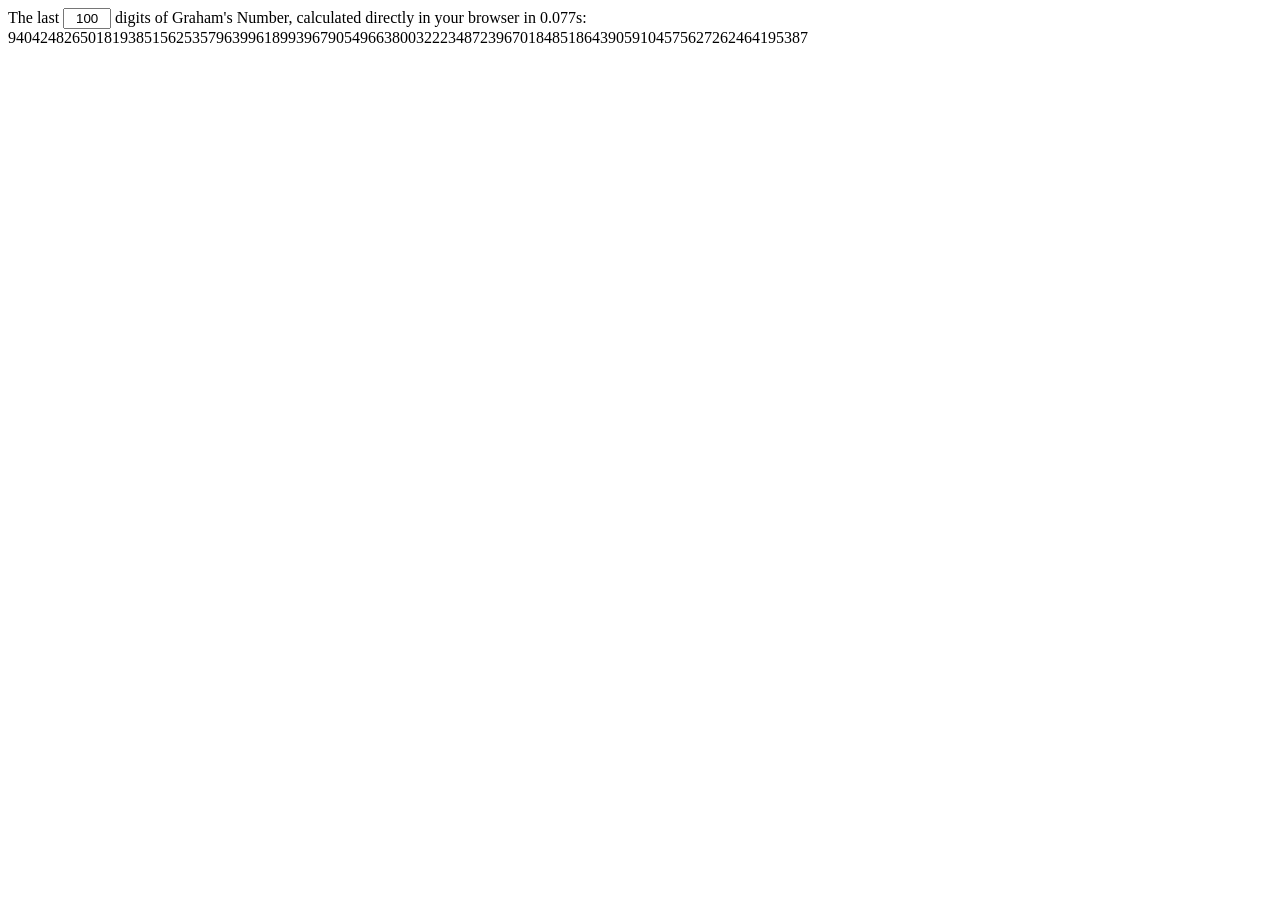
==== grahams-number/index.html @ 0244aea7 "Add graham's number calculator" ====
<!DOCTYPE html>
<div>The last <input id="digit-input" type="number" value="100"> digits of Graham's Number, <span id="calculation_status"></span> directly in your browser<span id="timespan"></span>:</div>
<div id="number-container"></div>
<style>
    #digit-input {
        max-width: 3em;
        text-align: center;
        appearance: textfield;
    }
    input[type="number"]::-webkit-outer-spin-button,
    input[type="number"]::-webkit-inner-spin-button {
        -webkit-appearance: none;
        margin: 0;
    }
    #number-container {
        overflow-wrap: anywhere;
    }
</style>
<script id="graham_worker">
    self.onmessage = (message) => {
        let start_time = Date.now();

        let digits_count = BigInt(message.data);
        let number = graham_number(digits_count);
        let time_elapsed_seconds = (Date.now() - start_time) / 1000;
        self.postMessage({
            number,
            time_elapsed_seconds,
        });
    }

    function pow_mod(exponent, mod, base) {
        let working_exponent = exponent % (mod * 2n / 5n);
        let working_base = base;
        let result = 1n;

        while (working_exponent > 0n) {
            if (working_exponent % 2n == 1n) {
                result = result * working_base % mod;
            }
            working_base = working_base * working_base % mod;
            working_exponent = working_exponent / 2n;
        }

        return result;
    }

    function graham_number(digits_count) {
        let result = 3n;
        for (let i = 1n; i < digits_count + 1n; i++) {
            result = pow_mod(result, 10n ** i, 3n);
        }
        return result;
    }
</script>
<script>
    const GRAHAM_WORKER_BLOB = new Blob([document.querySelector("#graham_worker").textContent], {type: "text/javascript"});
    const GRAHAM_WORKER = new Worker(window.URL.createObjectURL(GRAHAM_WORKER_BLOB));
    GRAHAM_WORKER.onmessage = (message) => {
        update_display("calculated", message.data.time_elapsed_seconds, message.data.number);
    }

    function recalculate(digits_count) {
        GRAHAM_WORKER.postMessage(digits_count);
    }

    function update_display(calculation_status = "calculating", timespan = "", number = "") {
        document.querySelector("#calculation_status").textContent = calculation_status;
        document.querySelector("#timespan").textContent = timespan ? " in " + timespan + "s" : "";
        document.querySelector("#number-container").textContent = number;
    }

    document.querySelector("#digit-input").addEventListener("change", (e) => {
        let digits_count = e.target.value;
        recalculate(digits_count);
        update_display();
    });

    recalculate(100n);
    update_display();
</script>
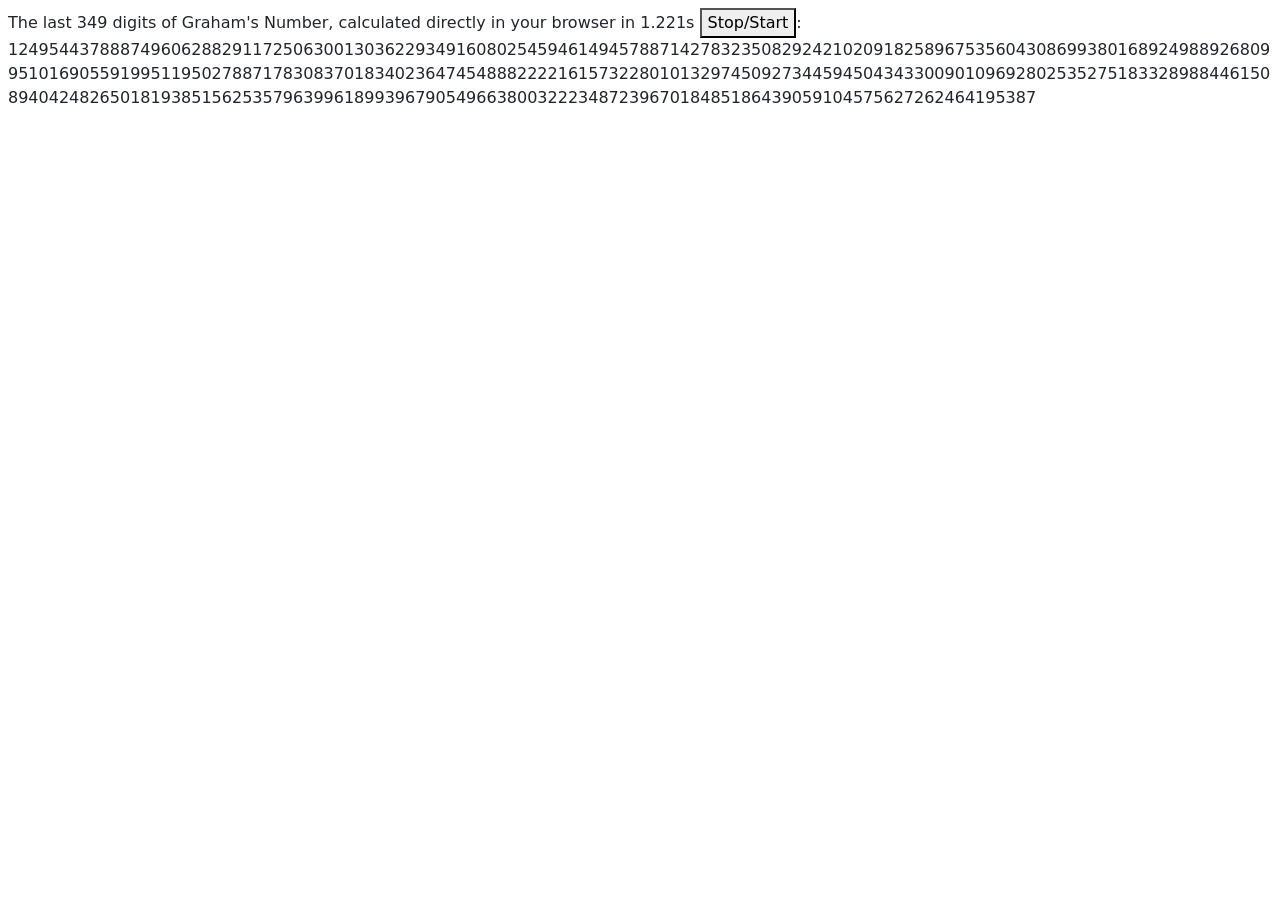
==== commit b50b2a1a: "Clean up and dont set hard limits on calculating number, just have start stop button" ====
--- a/grahams-number/index.html
+++ b/grahams-number/index.html
@@ -1,81 +1,124 @@
 <!DOCTYPE html>
-<div>The last <input id="digit-input" type="number" value="100"> digits of Graham's Number, <span id="calculation_status"></span> directly in your browser<span id="timespan"></span>:</div>
-<div id="number-container"></div>
-<style>
-    #digit-input {
-        max-width: 3em;
-        text-align: center;
-        appearance: textfield;
-    }
-    input[type="number"]::-webkit-outer-spin-button,
-    input[type="number"]::-webkit-inner-spin-button {
-        -webkit-appearance: none;
-        margin: 0;
-    }
-    #number-container {
-        overflow-wrap: anywhere;
-    }
-</style>
-<script id="graham_worker">
-    self.onmessage = (message) => {
+<html lang="en">
+<head>
+    <meta charset="UTF-8">
+    <meta http-equiv="X-UA-Compatible" content="IE=edge">
+    <meta name="viewport" content="width=device-width, initial-scale=1.0">
+    <link rel="shortcut icon" href="../favicon.ico">
+    <title>Graham's Number Calculator</title>
+    <link rel="stylesheet" href="../styles.css">
+    <style>
+        #digit-input {
+            max-width: 3em;
+            text-align: center;
+            appearance: textfield;
+        }
+        input[type="number"]::-webkit-outer-spin-button,
+        input[type="number"]::-webkit-inner-spin-button {
+            -webkit-appearance: none;
+            margin: 0;
+        }
+        #number-container {
+            overflow-wrap: anywhere;
+        }
+    </style>
+</head>
+<body>
+    <div>The last <span id="digits_count"></span> digits of Graham's Number, calculated directly in your browser<span id="timespan"></span> <button type="button" id="stop_button">Stop/Start</button>:</div>
+    <div id="number-container"></div>
+    <script id="graham_worker">
         let start_time = Date.now();
 
-        let digits_count = BigInt(message.data);
-        let number = graham_number(digits_count);
-        let time_elapsed_seconds = (Date.now() - start_time) / 1000;
-        self.postMessage({
-            number,
-            time_elapsed_seconds,
-        });
-    }
-
-    function pow_mod(exponent, mod, base) {
-        let working_exponent = exponent % (mod * 2n / 5n);
-        let working_base = base;
-        let result = 1n;
-
-        while (working_exponent > 0n) {
-            if (working_exponent % 2n == 1n) {
-                result = result * working_base % mod;
+        self.onmessage = (message) => {
+            start_time = Date.now();
+            let digits_count = message.data.digits_count ? BigInt(message.data.digits_count) : null;
+            if (message.data.action === "resume") {
+                start_time = Date.now() - message.data.prev_time_elapsed_seconds * 1000;
+                graham_number(digits_count, message.data.prev_result);
             }
-            working_base = working_base * working_base % mod;
-            working_exponent = working_exponent / 2n;
+            graham_number(digits_count);
         }
 
-        return result;
-    }
+        function pow_mod(exponent, mod, base) {
+            let working_exponent = exponent % (mod * 2n / 5n);
+            let working_base = base;
+            let result = 1n;
 
-    function graham_number(digits_count) {
-        let result = 3n;
-        for (let i = 1n; i < digits_count + 1n; i++) {
-            result = pow_mod(result, 10n ** i, 3n);
+            while (working_exponent > 0n) {
+                if (working_exponent % 2n == 1n) {
+                    result = result * working_base % mod;
+                }
+                working_base = working_base * working_base % mod;
+                working_exponent = working_exponent / 2n;
+            }
+
+            return result;
         }
-        return result;
-    }
-</script>
-<script>
-    const GRAHAM_WORKER_BLOB = new Blob([document.querySelector("#graham_worker").textContent], {type: "text/javascript"});
-    const GRAHAM_WORKER = new Worker(window.URL.createObjectURL(GRAHAM_WORKER_BLOB));
-    GRAHAM_WORKER.onmessage = (message) => {
-        update_display("calculated", message.data.time_elapsed_seconds, message.data.number);
-    }
 
-    function recalculate(digits_count) {
-        GRAHAM_WORKER.postMessage(digits_count);
-    }
+        function graham_number(digits_count, result = 3n) {
+            for (let i = BigInt(result.toString().length); digits_count === null || i < digits_count + 1n; i++) {
+                result = pow_mod(result, 10n ** i, 3n);
+                self.postMessage({
+                    number: result,
+                    time_elapsed_seconds: (Date.now() - start_time) / 1000,
+                });
+            }
+        }
+    </script>
+    <script>
+        const GRAHAM_WORKER_BLOB = new Blob([document.querySelector("#graham_worker").textContent], {type: "text/javascript"});
+        let GRAHAM_WORKER;
+        init_worker();
+        function init_worker() {
+            GRAHAM_WORKER = new Worker(window.URL.createObjectURL(GRAHAM_WORKER_BLOB));
+            GRAHAM_WORKER.onmessage = (message) => {
+                update_display(message.data.time_elapsed_seconds, message.data.number);
+            }
+        }
 
-    function update_display(calculation_status = "calculating", timespan = "", number = "") {
-        document.querySelector("#calculation_status").textContent = calculation_status;
-        document.querySelector("#timespan").textContent = timespan ? " in " + timespan + "s" : "";
-        document.querySelector("#number-container").textContent = number;
-    }
+        let prev_result = null;
+        let prev_time_elapsed_seconds = null;
+        function update_display(timespan, number) {
+            prev_result = number;
+            prev_time_elapsed_seconds = timespan;
+            let number_len = number.toString().length;
+            document.querySelector("#digits_count").textContent = number_len;
+            document.querySelector("#timespan").textContent = timespan ? " in " + timespan.toFixed(3) + "s" : "";
+            document.querySelector("#number-container").textContent = number;
+        }
 
-    document.querySelector("#digit-input").addEventListener("change", (e) => {
-        let digits_count = e.target.value;
-        recalculate(digits_count);
-        update_display();
-    });
+        function start_calculation(digits_count) {
+            if (prev_result && prev_time_elapsed_seconds) {
+                GRAHAM_WORKER.postMessage({
+                    action: "resume",
+                    prev_result,
+                    prev_time_elapsed_seconds,
+                    digits_count,
+                });
+                return;
+            }
+            GRAHAM_WORKER.postMessage({
+                action: "calculate",
+                digits_count,
+            });
+        }
 
-    recalculate(100n);
-    update_display();
-</script>
+        let running = true;
+        function stop_calculation() {
+            if (running) {
+                GRAHAM_WORKER.terminate();
+            } else {
+                init_worker();
+                start_calculation();
+            }
+            running = !running;
+        }
+
+        document.querySelector("#stop_button").addEventListener("click", () => {
+            stop_calculation();
+        });
+
+        start_calculation();
+    </script>
+</body>
+</html>
--- a/styles.css
+++ b/styles.css
@@ -0,0 +1,1685 @@
+:root {
+    color-scheme: light dark;
+    --bs-blue: #0d6efd;
+    --bs-indigo: #6610f2;
+    --bs-purple: #6f42c1;
+    --bs-pink: #d63384;
+    --bs-red: #dc3545;
+    --bs-orange: #fd7e14;
+    --bs-yellow: #ffc107;
+    --bs-green: #198754;
+    --bs-teal: #20c997;
+    --bs-cyan: #0dcaf0;
+    --bs-black: #000;
+    --bs-white: #fff;
+    --bs-gray: #6c757d;
+    --bs-gray-dark: #343a40;
+    --bs-gray-100: #f8f9fa;
+    --bs-gray-200: #e9ecef;
+    --bs-gray-300: #dee2e6;
+    --bs-gray-400: #ced4da;
+    --bs-gray-500: #adb5bd;
+    --bs-gray-600: #6c757d;
+    --bs-gray-700: #495057;
+    --bs-gray-800: #343a40;
+    --bs-gray-900: #212529;
+    --bs-primary: #0d6efd;
+    --bs-secondary: #6c757d;
+    --bs-success: #198754;
+    --bs-info: #0dcaf0;
+    --bs-warning: #ffc107;
+    --bs-danger: #dc3545;
+    --bs-light: #f8f9fa;
+    --bs-dark: #212529;
+    --bs-primary-rgb: 13, 110, 253;
+    --bs-secondary-rgb: 108, 117, 125;
+    --bs-success-rgb: 25, 135, 84;
+    --bs-info-rgb: 13, 202, 240;
+    --bs-warning-rgb: 255, 193, 7;
+    --bs-danger-rgb: 220, 53, 69;
+    --bs-light-rgb: 248, 249, 250;
+    --bs-dark-rgb: 33, 37, 41;
+    --bs-primary-text-emphasis: #052c65;
+    --bs-secondary-text-emphasis: #2b2f32;
+    --bs-success-text-emphasis: #0a3622;
+    --bs-info-text-emphasis: #055160;
+    --bs-warning-text-emphasis: #664d03;
+    --bs-danger-text-emphasis: #58151c;
+    --bs-light-text-emphasis: #495057;
+    --bs-dark-text-emphasis: #495057;
+    --bs-primary-bg-subtle: #cfe2ff;
+    --bs-secondary-bg-subtle: #e2e3e5;
+    --bs-success-bg-subtle: #d1e7dd;
+    --bs-info-bg-subtle: #cff4fc;
+    --bs-warning-bg-subtle: #fff3cd;
+    --bs-danger-bg-subtle: #f8d7da;
+    --bs-light-bg-subtle: #fcfcfd;
+    --bs-dark-bg-subtle: #ced4da;
+    --bs-primary-border-subtle: #9ec5fe;
+    --bs-secondary-border-subtle: #c4c8cb;
+    --bs-success-border-subtle: #a3cfbb;
+    --bs-info-border-subtle: #9eeaf9;
+    --bs-warning-border-subtle: #ffe69c;
+    --bs-danger-border-subtle: #f1aeb5;
+    --bs-light-border-subtle: #e9ecef;
+    --bs-dark-border-subtle: #adb5bd;
+    --bs-white-rgb: 255, 255, 255;
+    --bs-black-rgb: 0, 0, 0;
+    --bs-font-sans-serif: system-ui, -apple-system, "Segoe UI", Roboto, "Helvetica Neue", "Noto Sans", "Liberation Sans", Arial, sans-serif, "Apple Color Emoji", "Segoe UI Emoji", "Segoe UI Symbol", "Noto Color Emoji";
+    --bs-font-monospace: SFMono-Regular, Menlo, Monaco, Consolas, "Liberation Mono", "Courier New", monospace;
+    --bs-gradient: linear-gradient(180deg,   rgba(255,   255,   255,   0.15),   rgba(255,   255,   255,   0));
+    --bs-body-font-family: var(--bs-font-sans-serif);
+    --bs-body-font-size: 1rem;
+    --bs-body-font-weight: 400;
+    --bs-body-line-height: 1.5;
+    --bs-body-color: #212529;
+    --bs-body-color-rgb: 33, 37, 41;
+    --bs-body-bg: #fff;
+    --bs-body-bg-rgb: 255, 255, 255;
+    --bs-emphasis-color: #000;
+    --bs-emphasis-color-rgb: 0, 0, 0;
+    --bs-secondary-bg: #e9ecef;
+    --bs-secondary-bg-rgb: 233, 236, 239;
+    --bs-tertiary-color: rgba(33,   37,   41,   0.5);
+    --bs-tertiary-color-rgb: 33, 37, 41;
+    --bs-tertiary-bg: #f8f9fa;
+    --bs-tertiary-bg-rgb: 248, 249, 250;
+    --bs-heading-color: inherit;
+    --bs-link-color: #0d6efd;
+    --bs-link-color-rgb: 13, 110, 253;
+    --bs-link-decoration: underline;
+    --bs-link-hover-color: #0a58ca;
+    --bs-link-hover-color-rgb: 10, 88, 202;
+    --bs-code-color: #d63384;
+    --bs-highlight-color: #212529;
+    --bs-highlight-bg: #fff3cd;
+    --bs-border-width: 1px;
+    --bs-border-style: solid;
+    --bs-border-color: #dee2e6;
+    --bs-border-color-translucent: rgba(255,   255,   255,   0.15);
+    --bs-border-radius: 0.375rem;
+    --bs-border-radius-sm: 0.25rem;
+    --bs-border-radius-lg: 0.5rem;
+    --bs-border-radius-xl: 1rem;
+    --bs-border-radius-xxl: 2rem;
+    --bs-border-radius-2xl: var(--bs-border-radius-xxl);
+    --bs-border-radius-pill: 50rem;
+    --bs-box-shadow: 0 0.5rem 1rem rgba(0,   0,   0,   0.15);
+    --bs-box-shadow-sm: 0 0.125rem 0.25rem rgba(0,   0,   0,   0.075);
+    --bs-box-shadow-lg: 0 1rem 3rem rgba(0,   0,   0,   0.175);
+    --bs-box-shadow-inset: inset 0 1px 2px rgba(0,   0,   0,   0.075);
+    --bs-focus-ring-width: 0.25rem;
+    --bs-focus-ring-opacity: 0.25;
+    --bs-focus-ring-color: rgba(13,   110,   253,   0.25);
+    --bs-form-valid-color: #198754;
+    --bs-form-valid-border-color: #198754;
+    --bs-form-invalid-color: #dc3545;
+    --bs-form-invalid-border-color: #dc3545;
+}
+@media (prefers-color-scheme: dark) {
+    :root {
+        /* color-scheme: dark; */
+        --bs-blue: #0d6efd;
+        --bs-indigo: #6610f2;
+        --bs-purple: #6f42c1;
+        --bs-pink: #d63384;
+        --bs-red: #dc3545;
+        --bs-orange: #fd7e14;
+        --bs-yellow: #ffc107;
+        --bs-green: #198754;
+        --bs-teal: #20c997;
+        --bs-cyan: #0dcaf0;
+        --bs-black: #000;
+        --bs-white: #fff;
+        --bs-gray: #6c757d;
+        --bs-gray-dark: #343a40;
+        --bs-gray-100: #f8f9fa;
+        --bs-gray-200: #e9ecef;
+        --bs-gray-300: #dee2e6;
+        --bs-gray-400: #ced4da;
+        --bs-gray-500: #adb5bd;
+        --bs-gray-600: #6c757d;
+        --bs-gray-700: #495057;
+        --bs-gray-800: #343a40;
+        --bs-gray-900: #212529;
+        --bs-primary: #0d6efd;
+        --bs-secondary: #6c757d;
+        --bs-success: #198754;
+        --bs-info: #0dcaf0;
+        --bs-warning: #ffc107;
+        --bs-danger: #dc3545;
+        --bs-light: #f8f9fa;
+        --bs-dark: #212529;
+        --bs-primary-rgb: 13, 110, 253;
+        --bs-secondary-rgb: 108, 117, 125;
+        --bs-success-rgb: 25, 135, 84;
+        --bs-info-rgb: 13, 202, 240;
+        --bs-warning-rgb: 255, 193, 7;
+        --bs-danger-rgb: 220, 53, 69;
+        --bs-light-rgb: 248, 249, 250;
+        --bs-dark-rgb: 33, 37, 41;
+        --bs-primary-text-emphasis: #6ea8fe;
+        --bs-secondary-text-emphasis: #a7acb1;
+        --bs-success-text-emphasis: #75b798;
+        --bs-info-text-emphasis: #6edff6;
+        --bs-warning-text-emphasis: #ffda6a;
+        --bs-danger-text-emphasis: #ea868f;
+        --bs-light-text-emphasis: #f8f9fa;
+        --bs-dark-text-emphasis: #dee2e6;
+        --bs-primary-bg-subtle: #031633;
+        --bs-secondary-bg-subtle: #161719;
+        --bs-success-bg-subtle: #051b11;
+        --bs-info-bg-subtle: #032830;
+        --bs-warning-bg-subtle: #332701;
+        --bs-danger-bg-subtle: #2c0b0e;
+        --bs-light-bg-subtle: #343a40;
+        --bs-dark-bg-subtle: #1a1d20;
+        --bs-primary-border-subtle: #084298;
+        --bs-secondary-border-subtle: #41464b;
+        --bs-success-border-subtle: #0f5132;
+        --bs-info-border-subtle: #087990;
+        --bs-warning-border-subtle: #997404;
+        --bs-danger-border-subtle: #842029;
+        --bs-light-border-subtle: #495057;
+        --bs-dark-border-subtle: #343a40;
+        --bs-white-rgb: 255, 255, 255;
+        --bs-black-rgb: 0, 0, 0;
+        --bs-font-sans-serif: system-ui, -apple-system, "Segoe UI", Roboto, "Helvetica Neue", "Noto Sans", "Liberation Sans", Arial, sans-serif, "Apple Color Emoji", "Segoe UI Emoji", "Segoe UI Symbol", "Noto Color Emoji";
+        --bs-font-monospace: SFMono-Regular, Menlo, Monaco, Consolas, "Liberation Mono", "Courier New", monospace;
+        --bs-gradient: linear-gradient(180deg,   rgba(255,   255,   255,   0.15),   rgba(255,   255,   255,   0));
+        --bs-body-font-family: var(--bs-font-sans-serif);
+        --bs-body-font-size: 1rem;
+        --bs-body-font-weight: 400;
+        --bs-body-line-height: 1.5;
+        --bs-body-color: #dee2e6;
+        --bs-body-color-rgb: 222, 226, 230;
+        --bs-body-bg: #212529;
+        --bs-body-bg-rgb: 33, 37, 41;
+        --bs-emphasis-color: #fff;
+        --bs-emphasis-color-rgb: 255, 255, 255;
+        --bs-secondary-bg: #343a40;
+        --bs-secondary-bg-rgb: 52, 58, 64;
+        --bs-tertiary-color: rgba(222,   226,   230,   0.5);
+        --bs-tertiary-color-rgb: 222, 226, 230;
+        --bs-tertiary-bg: #2b3035;
+        --bs-tertiary-bg-rgb: 43, 48, 53;
+        --bs-heading-color: inherit;
+        --bs-link-color: #6ea8fe;
+        --bs-link-color-rgb: 110, 168, 254;
+        --bs-link-decoration: underline;
+        --bs-link-hover-color: #8bb9fe;
+        --bs-link-hover-color-rgb: 139, 185, 254;
+        --bs-code-color: #e685b5;
+        --bs-highlight-color: #dee2e6;
+        --bs-highlight-bg: #664d03;
+        --bs-border-width: 1px;
+        --bs-border-style: solid;
+        --bs-border-color: #495057;
+        --bs-border-color-translucent: rgba(255,   255,   255,   0.15);
+        --bs-border-radius: 0.375rem;
+        --bs-border-radius-sm: 0.25rem;
+        --bs-border-radius-lg: 0.5rem;
+        --bs-border-radius-xl: 1rem;
+        --bs-border-radius-xxl: 2rem;
+        --bs-border-radius-2xl: var(--bs-border-radius-xxl);
+        --bs-border-radius-pill: 50rem;
+        --bs-box-shadow: 0 0.5rem 1rem rgba(0,   0,   0,   0.15);
+        --bs-box-shadow-sm: 0 0.125rem 0.25rem rgba(0,   0,   0,   0.075);
+        --bs-box-shadow-lg: 0 1rem 3rem rgba(0,   0,   0,   0.175);
+        --bs-box-shadow-inset: inset 0 1px 2px rgba(0,   0,   0,   0.075);
+        --bs-focus-ring-width: 0.25rem;
+        --bs-focus-ring-opacity: 0.25;
+        --bs-focus-ring-color: rgba(13,   110,   253,   0.25);
+        --bs-form-valid-color: #75b798;
+        --bs-form-valid-border-color: #75b798;
+        --bs-form-invalid-color: #ea868f;
+        --bs-form-invalid-border-color: #ea868f;
+    }
+}
+*, ::after, ::before {
+    box-sizing: border-box;
+}
+@media (prefers-reduced-motion:no-preference) {
+    :root {
+        scroll-behavior: smooth;
+    }
+}
+body {
+    font-family: var(--bs-body-font-family);
+    font-size: var(--bs-body-font-size);
+    font-weight: var(--bs-body-font-weight);
+    line-height: var(--bs-body-line-height);
+    color: var(--bs-body-color);
+    text-align: var(--bs-body-text-align);
+    background-color: var(--bs-body-bg);
+    -webkit-text-size-adjust: 100%;
+    -webkit-tap-highlight-color: transparent;
+}
+hr {
+    margin: 1rem 0;
+    color: inherit;
+    border: 0;
+    border-top: var(--bs-border-width) solid;
+    opacity: .25;
+}
+.h1, .h2, .h3, .h4, .h5, .h6, h1, h2, h3, h4, h5, h6 {
+    margin-top: 0;
+    margin-bottom: .5rem;
+    font-weight: 500;
+    line-height: 1.2;
+    color: var(--bs-heading-color);
+}
+.h1, h1 {
+    font-size: calc(1.375rem + 1.5vw);
+}
+@media (min-width:1200px) {
+    .h1, h1 {
+        font-size: 2.5rem;
+    }
+}
+.h2, h2 {
+    font-size: calc(1.325rem + .9vw);
+}
+@media (min-width:1200px) {
+    .h2, h2 {
+        font-size: 2rem;
+    }
+}
+.h3, h3 {
+    font-size: calc(1.3rem + .6vw);
+}
+@media (min-width:1200px) {
+    .h3, h3 {
+        font-size: 1.75rem;
+    }
+}
+.h4, h4 {
+    font-size: calc(1.275rem + .3vw);
+}
+@media (min-width:1200px) {
+    .h4, h4 {
+        font-size: 1.5rem;
+    }
+}
+.h5, h5 {
+    font-size: 1.25rem;
+}
+.h6, h6 {
+    font-size: 1rem;
+}
+p {
+    margin-top: 0;
+    margin-bottom: 1rem;
+}
+ul {
+    padding-left: 2rem;
+}
+ul {
+    margin-top: 0;
+    margin-bottom: 1rem;
+}
+ul ul {
+    margin-bottom: 0;
+}
+strong {
+    font-weight: bolder;
+}
+.small, small {
+    font-size: .875em;
+}
+a {
+    color: rgba(var(--bs-link-color-rgb), var(--bs-link-opacity, 1));
+    text-decoration: underline;
+    /* filter: invert(56%) sepia(78%) saturate(874%) hue-rotate(190deg) brightness(101%) contrast(99%); */
+}
+a:hover {
+    --bs-link-color-rgb: var(--bs-link-hover-color-rgb);
+    /* filter: invert(71%) sepia(10%) saturate(2341%) hue-rotate(186deg) brightness(98%) contrast(105%); */
+}
+a:not([href]):not([class]), a:not([href]):not([class]):hover {
+    color: inherit;
+    text-decoration: none;
+}
+code {
+    font-family: var(--bs-font-monospace);
+    font-size: 1em;
+}
+code {
+    font-size: .875em;
+    color: var(--bs-code-color);
+    word-wrap: break-word;
+}
+a>code {
+    color: inherit;
+}
+th {
+    text-align: inherit;
+    text-align: -webkit-match-parent;
+}
+th {
+    border-color: inherit;
+    border-style: solid;
+    border-width: 0;
+}
+label {
+    display: inline-block;
+}
+button {
+    border-radius: 0;
+}
+button:focus:not(:focus-visible) {
+    outline: 0;
+}
+button, input, select {
+    margin: 0;
+    font-family: inherit;
+    font-size: inherit;
+    line-height: inherit;
+}
+button {
+    text-transform: none;
+}
+[role=button] {
+    cursor: pointer;
+}
+[list]:not([type=date]):not([type=datetime-local]):not([type=month]):not([type=week]):not([type=time])::-webkit-calendar-picker-indicator {
+    display: none!important;
+}
+[type=button]:not(:disabled), [type=reset]:not(:disabled), [type=submit]:not(:disabled), button:not(:disabled) {
+    cursor: pointer;
+}
+::-moz-focus-inner {
+    padding: 0;
+    border-style: none;
+}
+::-webkit-datetime-edit-day-field, ::-webkit-datetime-edit-fields-wrapper, ::-webkit-datetime-edit-hour-field, ::-webkit-datetime-edit-minute, ::-webkit-datetime-edit-month-field, ::-webkit-datetime-edit-text, ::-webkit-datetime-edit-year-field {
+    padding: 0;
+}
+::-webkit-inner-spin-button {
+    height: auto;
+}
+[type=search] {
+    outline-offset: -2px;
+}
+::-webkit-search-decoration {
+    -webkit-appearance: none;
+}
+::-webkit-color-swatch-wrapper {
+    padding: 0;
+}
+::file-selector-button {
+    font: inherit;
+}
+[hidden] {
+    display: none!important;
+}
+.display-1 {
+    font-size: calc(1.625rem + 4.5vw);
+    font-weight: 300;
+    line-height: 1.2;
+}
+@media (min-width:1200px) {
+    .display-1 {
+        font-size: 5rem;
+    }
+}
+.display-2 {
+    font-size: calc(1.575rem + 3.9vw);
+    font-weight: 300;
+    line-height: 1.2;
+}
+@media (min-width:1200px) {
+    .display-2 {
+        font-size: 4.5rem;
+    }
+}
+.display-3 {
+    font-size: calc(1.525rem + 3.3vw);
+    font-weight: 300;
+    line-height: 1.2;
+}
+@media (min-width:1200px) {
+    .display-3 {
+        font-size: 4rem;
+    }
+}
+.display-4 {
+    font-size: calc(1.475rem + 2.7vw);
+    font-weight: 300;
+    line-height: 1.2;
+}
+@media (min-width:1200px) {
+    .display-4 {
+        font-size: 3.5rem;
+    }
+}
+.display-5 {
+    font-size: calc(1.425rem + 2.1vw);
+    font-weight: 300;
+    line-height: 1.2;
+}
+@media (min-width:1200px) {
+    .display-5 {
+        font-size: 3rem;
+    }
+    }
+.display-6 {
+    font-size: calc(1.375rem + 1.5vw);
+    font-weight: 300;
+    line-height: 1.2;
+}
+@media (min-width:1200px) {
+    .display-6 {
+        font-size: 2.5rem;
+    }
+}
+.list-inline {
+    padding-left: 0;
+    list-style: none;
+}
+.container, .container-lg {
+    --bs-gutter-x: 1.5rem;
+    --bs-gutter-y: 0;
+    width: 100%;
+    padding-right: calc(var(--bs-gutter-x)*.5);
+    padding-left: calc(var(--bs-gutter-x)*.5);
+    margin-right: auto;
+    margin-left: auto;
+    margin-top: 3%;
+    margin-bottom: 1.5%}
+@media (min-width:576px) {
+    .container {
+        max-width: 540px;
+    }
+}
+@media (min-width:768px) {
+    .container {
+        max-width: 720px;
+    }
+}
+@media (min-width:992px) {
+    .container, .container-lg {
+        max-width: 960px;
+    }
+}
+@media (min-width:1200px) {
+    .container, .container-lg {
+        max-width: 1140px;
+    }
+}
+@media (min-width:1400px) {
+    .container, .container-lg {
+        max-width: 1320px;
+    }
+}
+:root {
+    --bs-breakpoint-xs: 0;
+    --bs-breakpoint-sm: 576px;
+    --bs-breakpoint-md: 768px;
+    --bs-breakpoint-lg: 992px;
+    --bs-breakpoint-xl: 1200px;
+    --bs-breakpoint-xxl: 1400px;
+}
+.row {
+    --bs-gutter-x: 1.5rem;
+    --bs-gutter-y: 0;
+    display: flex;
+    flex-wrap: wrap;
+    margin-top: calc(-1*var(--bs-gutter-y));
+    margin-right: calc(-.5*var(--bs-gutter-x));
+    margin-left: calc(-.5*var(--bs-gutter-x));
+}
+.row>* {
+    flex-shrink: 0;
+    width: 100%;
+    max-width: 100%;
+    padding-right: calc(var(--bs-gutter-x)*.5);
+    padding-left: calc(var(--bs-gutter-x)*.5);
+    margin-top: var(--bs-gutter-y);
+}
+.col {
+    flex: 1 0 0%}
+.col-auto {
+    flex: 0 0 auto;
+    width: auto;
+}
+.col-1 {
+    flex: 0 0 auto;
+    width: 8.33333333%}
+.col-2 {
+    flex: 0 0 auto;
+    width: 16.66666667%}
+.col-3 {
+    flex: 0 0 auto;
+    width: 25%}
+.col-4 {
+    flex: 0 0 auto;
+    width: 33.33333333%}
+.col-5 {
+    flex: 0 0 auto;
+    width: 41.66666667%}
+.col-6 {
+    flex: 0 0 auto;
+    width: 50%}
+.col-7 {
+    flex: 0 0 auto;
+    width: 58.33333333%}
+.col-8 {
+    flex: 0 0 auto;
+    width: 66.66666667%}
+.col-9 {
+    flex: 0 0 auto;
+    width: 75%}
+.col-10 {
+    flex: 0 0 auto;
+    width: 83.33333333%}
+.col-11 {
+    flex: 0 0 auto;
+    width: 91.66666667%}
+.col-12 {
+    flex: 0 0 auto;
+    width: 100%}
+@media (min-width:992px) {
+    .col-lg {
+    flex: 1 0 0%}
+.col-lg-auto {
+    flex: 0 0 auto;
+    width: auto;
+}
+.col-lg-1 {
+    flex: 0 0 auto;
+    width: 8.33333333%}
+.col-lg-2 {
+    flex: 0 0 auto;
+    width: 16.66666667%}
+.col-lg-3 {
+    flex: 0 0 auto;
+    width: 25%}
+.col-lg-4 {
+    flex: 0 0 auto;
+    width: 33.33333333%}
+.col-lg-5 {
+    flex: 0 0 auto;
+    width: 41.66666667%}
+.col-lg-6 {
+    flex: 0 0 auto;
+    width: 50%}
+.col-lg-7 {
+    flex: 0 0 auto;
+    width: 58.33333333%}
+.col-lg-8 {
+    flex: 0 0 auto;
+    width: 66.66666667%}
+.col-lg-9 {
+    flex: 0 0 auto;
+    width: 75%}
+.col-lg-10 {
+    flex: 0 0 auto;
+    width: 83.33333333%}
+.col-lg-11 {
+    flex: 0 0 auto;
+    width: 91.66666667%}
+.col-lg-12 {
+    flex: 0 0 auto;
+    width: 100%}
+}.form-label {
+    margin-bottom: .5rem;
+}
+.col-form-label {
+    padding-top: calc(.375rem + var(--bs-border-width));
+    padding-bottom: calc(.375rem + var(--bs-border-width));
+    margin-bottom: 0;
+    font-size: inherit;
+    line-height: 1.5;
+}
+.col-form-label-lg {
+    padding-top: calc(.5rem + var(--bs-border-width));
+    padding-bottom: calc(.5rem + var(--bs-border-width));
+    font-size: 1.25rem;
+}
+.form-text {
+    margin-top: .25rem;
+    font-size: .875em;
+    color: var(--bs-secondary-color);
+}
+.form-check {
+    display: block;
+    min-height: 1.5rem;
+    padding-left: 1.5em;
+    margin-bottom: .125rem;
+}
+.form-check .form-check-input {
+    float: left;
+    margin-left: -1.5em;
+}
+.form-check-input {
+    flex-shrink: 0;
+    width: 1em;
+    height: 1em;
+    margin-top: .25em;
+    vertical-align: top;
+    -webkit-appearance: none;
+    -moz-appearance: none;
+    appearance: none;
+    background-color: var(--bs-form-check-bg);
+    background-image: var(--bs-form-check-bg-image);
+    background-repeat: no-repeat;
+    background-position: center;
+    background-size: contain;
+    border: var(--bs-border-width) solid var(--bs-border-color);
+    -webkit-print-color-adjust: exact;
+    print-color-adjust: exact;
+}
+.form-check-input[type=checkbox] {
+    border-radius: .25em;
+}
+.form-check-input[type=radio] {
+    border-radius: 50%}
+.form-check-input:active {
+    filter: brightness(90%);
+}
+.form-check-input:focus {
+    border-color: #86b7fe;
+    outline: 0;
+    box-shadow: 0 0 0 .25rem rgba(13, 110, 253, .25);
+}
+.form-check-input:checked {
+    background-color: #0d6efd;
+    border-color: #0d6efd;
+}
+.form-check-input:checked[type=checkbox] {
+    --bs-form-check-bg-image: url("data:image/svg+xml,  %3csvg xmlns=%27http://www.w3.org/2000/svg%27 viewBox=%270 0 20 20%27%3e%3cpath fill=%27none%27 stroke=%27%23fff%27 stroke-linecap=%27round%27 stroke-linejoin=%27round%27 stroke-width=%273%27 d=%27m6 10 3 3 6-6%27/%3e%3c/svg%3e");
+}
+.form-check-input:checked[type=radio] {
+    --bs-form-check-bg-image: url("data:image/svg+xml,  %3csvg xmlns=%27http://www.w3.org/2000/svg%27 viewBox=%27-4 -4 8 8%27%3e%3ccircle r=%272%27 fill=%27%23fff%27/%3e%3c/svg%3e");
+}
+.form-check-input[type=checkbox]:indeterminate {
+    background-color: #0d6efd;
+    border-color: #0d6efd;
+    --bs-form-check-bg-image: url("data:image/svg+xml,  %3csvg xmlns=%27http://www.w3.org/2000/svg%27 viewBox=%270 0 20 20%27%3e%3cpath fill=%27none%27 stroke=%27%23fff%27 stroke-linecap=%27round%27 stroke-linejoin=%27round%27 stroke-width=%273%27 d=%27M6 10h8%27/%3e%3c/svg%3e");
+}
+.form-check-input:disabled {
+    pointer-events: none;
+    filter: none;
+    opacity: .5;
+}
+.form-check-input:disabled~.form-check-label, .form-check-input[disabled]~.form-check-label {
+    cursor: default;
+    opacity: .5;
+}
+.form-check-inline {
+    display: inline-block;
+    margin-right: 1rem;
+}
+.btn-check {
+    position: absolute;
+    clip: rect(0, 0, 0, 0);
+    pointer-events: none;
+}
+.btn-check:disabled+.btn, .btn-check[disabled]+.btn {
+    pointer-events: none;
+    filter: none;
+    opacity: .65;
+}
+.input-group {
+    position: relative;
+    display: flex;
+    flex-wrap: wrap;
+    align-items: stretch;
+    width: 100%}
+.input-group .btn {
+    position: relative;
+    z-index: 2;
+}
+.input-group .btn:focus {
+    z-index: 5;
+}
+.input-group-text {
+    display: flex;
+    align-items: center;
+    padding: .375rem .75rem;
+    font-size: 1rem;
+    font-weight: 400;
+    line-height: 1.5;
+    color: var(--bs-body-color);
+    text-align: center;
+    white-space: nowrap;
+    background-color: var(--bs-tertiary-bg);
+    border: var(--bs-border-width) solid var(--bs-border-color);
+    border-radius: var(--bs-border-radius);
+}
+.input-group-lg>.btn, .input-group-lg>.input-group-text {
+    padding: .5rem 1rem;
+    font-size: 1.25rem;
+    border-radius: var(--bs-border-radius-lg);
+}
+.input-group:not(.has-validation)>.dropdown-toggle:nth-last-child(n+3), .input-group:not(.has-validation)>.form-floating:not(:last-child)>.form-control, .input-group:not(.has-validation)>.form-floating:not(:last-child)>.form-select, .input-group:not(.has-validation)>:not(:last-child):not(.dropdown-toggle):not(.dropdown-menu):not(.form-floating) {
+    border-top-right-radius: 0;
+    border-bottom-right-radius: 0;
+}
+.input-group>:not(:first-child):not(.dropdown-menu):not(.valid-tooltip):not(.valid-feedback):not(.invalid-tooltip):not(.invalid-feedback) {
+    margin-left: calc(var(--bs-border-width) * -1);
+    border-top-left-radius: 0;
+    border-bottom-left-radius: 0;
+}
+.btn {
+    --bs-btn-padding-x: 0.75rem;
+    --bs-btn-padding-y: 0.375rem;
+    --bs-btn-font-size: 1rem;
+    --bs-btn-font-weight: 400;
+    --bs-btn-line-height: 1.5;
+    --bs-btn-color: var(--bs-body-color);
+    --bs-btn-bg: transparent;
+    --bs-btn-border-width: var(--bs-border-width);
+    --bs-btn-border-color: transparent;
+    --bs-btn-border-radius: var(--bs-border-radius);
+    --bs-btn-hover-border-color: transparent;
+    --bs-btn-box-shadow: inset 0 1px 0 rgba(255,   255,   255,   0.15), 0 1px 1px rgba(0,   0,   0,   0.075);
+    --bs-btn-disabled-opacity: 0.65;
+    --bs-btn-focus-box-shadow: 0 0 0 0.25rem rgba(var(--bs-btn-focus-shadow-rgb),   .5);
+    display: inline-block;
+    padding: var(--bs-btn-padding-y) var(--bs-btn-padding-x);
+    font-family: var(--bs-btn-font-family);
+    font-size: var(--bs-btn-font-size);
+    font-weight: var(--bs-btn-font-weight);
+    line-height: var(--bs-btn-line-height);
+    color: var(--bs-btn-color);
+    text-align: center;
+    text-decoration: none;
+    vertical-align: middle;
+    cursor: pointer;
+    -webkit-user-select: none;
+    -moz-user-select: none;
+    user-select: none;
+    border: var(--bs-btn-border-width) solid var(--bs-btn-border-color);
+    border-radius: var(--bs-btn-border-radius);
+    background-color: var(--bs-btn-bg);
+    transition: color .15s ease-in-out, background-color .15s ease-in-out, border-color .15s ease-in-out, box-shadow .15s ease-in-out;
+}
+@media (prefers-reduced-motion:reduce) {
+    .btn {
+    transition: none;
+}
+}.btn:hover {
+    color: var(--bs-btn-hover-color);
+    background-color: var(--bs-btn-hover-bg);
+    border-color: var(--bs-btn-hover-border-color);
+}
+.btn-check+.btn:hover {
+    color: var(--bs-btn-color);
+    background-color: var(--bs-btn-bg);
+    border-color: var(--bs-btn-border-color);
+}
+.btn:focus-visible {
+    color: var(--bs-btn-hover-color);
+    background-color: var(--bs-btn-hover-bg);
+    border-color: var(--bs-btn-hover-border-color);
+    outline: 0;
+    box-shadow: var(--bs-btn-focus-box-shadow);
+}
+.btn-check:focus-visible+.btn {
+    border-color: var(--bs-btn-hover-border-color);
+    outline: 0;
+    box-shadow: var(--bs-btn-focus-box-shadow);
+}
+.btn-check:checked+.btn, .btn.show, .btn:first-child:active, :not(.btn-check)+.btn:active {
+    color: var(--bs-btn-active-color);
+    background-color: var(--bs-btn-active-bg);
+    border-color: var(--bs-btn-active-border-color);
+}
+.btn-check:checked+.btn:focus-visible, .btn.show:focus-visible, .btn:first-child:active:focus-visible, :not(.btn-check)+.btn:active:focus-visible {
+    box-shadow: var(--bs-btn-focus-box-shadow);
+}
+.btn:disabled {
+    color: var(--bs-btn-disabled-color);
+    pointer-events: none;
+    background-color: var(--bs-btn-disabled-bg);
+    border-color: var(--bs-btn-disabled-border-color);
+    opacity: var(--bs-btn-disabled-opacity);
+}
+.btn-primary {
+    --bs-btn-color: #fff;
+    --bs-btn-bg: #0d6efd;
+    --bs-btn-border-color: #0d6efd;
+    --bs-btn-hover-color: #fff;
+    --bs-btn-hover-bg: #0b5ed7;
+    --bs-btn-hover-border-color: #0a58ca;
+    --bs-btn-focus-shadow-rgb: 49, 132, 253;
+    --bs-btn-active-color: #fff;
+    --bs-btn-active-bg: #0a58ca;
+    --bs-btn-active-border-color: #0a53be;
+    --bs-btn-active-shadow: inset 0 3px 5px rgba(0,   0,   0,   0.125);
+    --bs-btn-disabled-color: #fff;
+    --bs-btn-disabled-bg: #0d6efd;
+    --bs-btn-disabled-border-color: #0d6efd;
+}
+.btn-light {
+    --bs-btn-color: #000;
+    --bs-btn-bg: #f8f9fa;
+    --bs-btn-border-color: #f8f9fa;
+    --bs-btn-hover-color: #000;
+    --bs-btn-hover-bg: #d3d4d5;
+    --bs-btn-hover-border-color: #c6c7c8;
+    --bs-btn-focus-shadow-rgb: 211, 212, 213;
+    --bs-btn-active-color: #000;
+    --bs-btn-active-bg: #c6c7c8;
+    --bs-btn-active-border-color: #babbbc;
+    --bs-btn-active-shadow: inset 0 3px 5px rgba(0,   0,   0,   0.125);
+    --bs-btn-disabled-color: #000;
+    --bs-btn-disabled-bg: #f8f9fa;
+    --bs-btn-disabled-border-color: #f8f9fa;
+}
+.btn-dark {
+    --bs-btn-color: #fff;
+    --bs-btn-bg: #212529;
+    --bs-btn-border-color: #212529;
+    --bs-btn-hover-color: #fff;
+    --bs-btn-hover-bg: #424649;
+    --bs-btn-hover-border-color: #373b3e;
+    --bs-btn-focus-shadow-rgb: 66, 70, 73;
+    --bs-btn-active-color: #fff;
+    --bs-btn-active-bg: #4d5154;
+    --bs-btn-active-border-color: #373b3e;
+    --bs-btn-active-shadow: inset 0 3px 5px rgba(0,   0,   0,   0.125);
+    --bs-btn-disabled-color: #fff;
+    --bs-btn-disabled-bg: #212529;
+    --bs-btn-disabled-border-color: #212529;
+}
+.btn-link {
+    --bs-btn-font-weight: 400;
+    --bs-btn-color: var(--bs-link-color);
+    --bs-btn-bg: transparent;
+    --bs-btn-border-color: transparent;
+    --bs-btn-hover-color: var(--bs-link-hover-color);
+    --bs-btn-hover-border-color: transparent;
+    --bs-btn-active-color: var(--bs-link-hover-color);
+    --bs-btn-active-border-color: transparent;
+    --bs-btn-disabled-color: #6c757d;
+    --bs-btn-disabled-border-color: transparent;
+    --bs-btn-box-shadow: 0 0 0 #000;
+    --bs-btn-focus-shadow-rgb: 49, 132, 253;
+    text-decoration: underline;
+}
+.btn-link:focus-visible {
+    color: var(--bs-btn-color);
+}
+.btn-link:hover {
+    color: var(--bs-btn-hover-color);
+}
+.btn-group-lg>.btn, .btn-lg {
+    --bs-btn-padding-y: 0.5rem;
+    --bs-btn-padding-x: 1rem;
+    --bs-btn-font-size: 1.25rem;
+    --bs-btn-border-radius: var(--bs-border-radius-lg);
+}
+.fade {
+    transition: opacity .15s linear;
+}
+@media (prefers-reduced-motion:reduce) {
+    .fade {
+        transition: none;
+    }
+}
+.fade:not(.show) {
+    opacity: 0;
+}
+.btn-group {
+    position: relative;
+    display: inline-flex;
+    vertical-align: middle;
+}
+.btn-group>.btn {
+    position: relative;
+    flex: 1 1 auto;
+}
+.btn-group>.btn-check:checked+.btn, .btn-group>.btn-check:focus+.btn, .btn-group>.btn:active, .btn-group>.btn:focus, .btn-group>.btn:hover {
+    z-index: 1;
+}
+.btn-group {
+    border-radius: var(--bs-border-radius);
+}
+.btn-group>.btn-group:not(:first-child), .btn-group>:not(.btn-check:first-child)+.btn {
+    margin-left: calc(var(--bs-border-width) * -1);
+}
+.btn-group>.btn-group:not(:last-child)>.btn, .btn-group>.btn:not(:last-child):not(.dropdown-toggle) {
+    border-top-right-radius: 0;
+    border-bottom-right-radius: 0;
+}
+.btn-group>.btn-group:not(:first-child)>.btn, .btn-group>.btn:nth-child(n+3), .btn-group>:not(.btn-check)+.btn {
+    border-top-left-radius: 0;
+    border-bottom-left-radius: 0;
+}
+.alert {
+    --bs-alert-bg: transparent;
+    --bs-alert-padding-x: 1rem;
+    --bs-alert-padding-y: 1rem;
+    --bs-alert-margin-bottom: 1rem;
+    --bs-alert-color: inherit;
+    --bs-alert-border-color: transparent;
+    --bs-alert-border: var(--bs-border-width) solid var(--bs-alert-border-color);
+    --bs-alert-border-radius: var(--bs-border-radius);
+    --bs-alert-link-color: inherit;
+    position: relative;
+    padding: var(--bs-alert-padding-y) var(--bs-alert-padding-x);
+    margin-bottom: var(--bs-alert-margin-bottom);
+    color: var(--bs-alert-color);
+    background-color: var(--bs-alert-bg);
+    border: var(--bs-alert-border);
+    border-radius: var(--bs-alert-border-radius);
+}
+.alert-heading {
+    color: inherit;
+}
+.alert-link {
+    font-weight: 700;
+    color: var(--bs-alert-link-color);
+}
+.alert-dismissible {
+    padding-right: 3rem;
+}
+.alert-dismissible .btn-close {
+    position: absolute;
+    top: 0;
+    right: 0;
+    z-index: 2;
+    padding: 1.25rem 1rem;
+}
+.alert-primary {
+    --bs-alert-color: var(--bs-primary-text-emphasis);
+    --bs-alert-bg: var(--bs-primary-bg-subtle);
+    --bs-alert-border-color: var(--bs-primary-border-subtle);
+    --bs-alert-link-color: var(--bs-primary-text-emphasis);
+}
+.alert-light {
+    --bs-alert-color: var(--bs-light-text-emphasis);
+    --bs-alert-bg: var(--bs-light-bg-subtle);
+    --bs-alert-border-color: var(--bs-light-border-subtle);
+    --bs-alert-link-color: var(--bs-light-text-emphasis);
+}
+.alert-dark {
+    --bs-alert-color: var(--bs-dark-text-emphasis);
+    --bs-alert-bg: var(--bs-dark-bg-subtle);
+    --bs-alert-border-color: var(--bs-dark-border-subtle);
+    --bs-alert-link-color: var(--bs-dark-text-emphasis);
+}
+@keyframes progress-bar-stripes {
+    0% {
+        background-position-x: 1rem;
+    }
+}
+.list-group {
+    --bs-list-group-color: var(--bs-body-color);
+    --bs-list-group-bg: var(--bs-body-bg);
+    --bs-list-group-border-color: var(--bs-border-color);
+    --bs-list-group-border-width: var(--bs-border-width);
+    --bs-list-group-border-radius: var(--bs-border-radius);
+    --bs-list-group-item-padding-x: 1rem;
+    --bs-list-group-item-padding-y: 0.5rem;
+    --bs-list-group-action-color: var(--bs-secondary-color);
+    --bs-list-group-action-hover-color: var(--bs-emphasis-color);
+    --bs-list-group-action-hover-bg: var(--bs-tertiary-bg);
+    --bs-list-group-action-active-color: var(--bs-body-color);
+    --bs-list-group-action-active-bg: var(--bs-secondary-bg);
+    --bs-list-group-disabled-color: var(--bs-secondary-color);
+    --bs-list-group-disabled-bg: var(--bs-body-bg);
+    --bs-list-group-active-color: #fff;
+    --bs-list-group-active-bg: #0d6efd;
+    --bs-list-group-active-border-color: #0d6efd;
+    display: flex;
+    flex-direction: column;
+    padding-left: 0;
+    margin-bottom: 0;
+    border-radius: var(--bs-list-group-border-radius);
+}
+.btn-close {
+    --bs-btn-close-color: #000;
+    --bs-btn-close-bg: url("data:image/svg+xml,  %3csvg xmlns=%27http://www.w3.org/2000/svg%27 viewBox=%270 0 16 16%27 fill=%27%23000%27%3e%3cpath d=%27M.293.293a1 1 0 0 1 1.414 0L8 6.586 14.293.293a1 1 0 1 1 1.414 1.414L9.414 8l6.293 6.293a1 1 0 0 1-1.414 1.414L8 9.414l-6.293 6.293a1 1 0 0 1-1.414-1.414L6.586 8 .293 1.707a1 1 0 0 1 0-1.414z%27/%3e%3c/svg%3e");
+    --bs-btn-close-opacity: 0.5;
+    --bs-btn-close-hover-opacity: 0.75;
+    --bs-btn-close-focus-shadow: 0 0 0 0.25rem rgba(13,   110,   253,   0.25);
+    --bs-btn-close-focus-opacity: 1;
+    --bs-btn-close-disabled-opacity: 0.25;
+    --bs-btn-close-white-filter: invert(1) grayscale(100%) brightness(200%);
+    box-sizing: content-box;
+    width: 1em;
+    height: 1em;
+    padding: .25em .25em;
+    color: var(--bs-btn-close-color);
+    background: rgba(0, 0, 0, 0) var(--bs-btn-close-bg) center/1em auto no-repeat;
+    border: 0;
+    border-radius: .375rem;
+    opacity: var(--bs-btn-close-opacity);
+}
+.btn-close:hover {
+    color: var(--bs-btn-close-color);
+    text-decoration: none;
+    opacity: var(--bs-btn-close-hover-opacity);
+}
+.btn-close:focus {
+    outline: 0;
+    box-shadow: var(--bs-btn-close-focus-shadow);
+    opacity: var(--bs-btn-close-focus-opacity);
+}
+.btn-close:disabled {
+    pointer-events: none;
+    -webkit-user-select: none;
+    -moz-user-select: none;
+    user-select: none;
+    opacity: var(--bs-btn-close-disabled-opacity);
+}
+[data-bs-theme=dark] .btn-close {
+    filter: var(--bs-btn-close-white-filter);
+}
+@keyframes spinner-border {
+    to {
+        transform: rotate(360deg);
+    }
+}
+@keyframes spinner-grow {
+    0% {
+        transform: scale(0);
+    }
+    50% {
+        opacity: 1;
+        transform: none;
+    }
+}
+@keyframes placeholder-glow {
+    50% {
+        opacity: .2;
+    }
+}
+@keyframes placeholder-wave {
+    100% {
+        -webkit-mask-position: -200% 0;
+        mask-position: -200% 0;
+    }
+}
+.link-primary {
+    color: RGBA(var(--bs-primary-rgb), var(--bs-link-opacity, 1))!important;
+    -webkit-text-decoration-color: RGBA(var(--bs-primary-rgb), var(--bs-link-underline-opacity, 1))!important;
+    text-decoration-color: RGBA(var(--bs-primary-rgb), var(--bs-link-underline-opacity, 1))!important;
+}
+.link-primary:focus, .link-primary:hover {
+    color: RGBA(10, 88, 202, var(--bs-link-opacity, 1))!important;
+    -webkit-text-decoration-color: RGBA(10, 88, 202, var(--bs-link-underline-opacity, 1))!important;
+    text-decoration-color: RGBA(10, 88, 202, var(--bs-link-underline-opacity, 1))!important;
+}
+.link-light {
+    color: RGBA(var(--bs-light-rgb), var(--bs-link-opacity, 1))!important;
+    -webkit-text-decoration-color: RGBA(var(--bs-light-rgb), var(--bs-link-underline-opacity, 1))!important;
+    text-decoration-color: RGBA(var(--bs-light-rgb), var(--bs-link-underline-opacity, 1))!important;
+}
+.link-light:focus, .link-light:hover {
+    color: RGBA(249, 250, 251, var(--bs-link-opacity, 1))!important;
+    -webkit-text-decoration-color: RGBA(249, 250, 251, var(--bs-link-underline-opacity, 1))!important;
+    text-decoration-color: RGBA(249, 250, 251, var(--bs-link-underline-opacity, 1))!important;
+}
+.link-dark {
+    color: RGBA(var(--bs-dark-rgb), var(--bs-link-opacity, 1))!important;
+    -webkit-text-decoration-color: RGBA(var(--bs-dark-rgb), var(--bs-link-underline-opacity, 1))!important;
+    text-decoration-color: RGBA(var(--bs-dark-rgb), var(--bs-link-underline-opacity, 1))!important;
+}
+.link-dark:focus, .link-dark:hover {
+    color: RGBA(26, 30, 33, var(--bs-link-opacity, 1))!important;
+    -webkit-text-decoration-color: RGBA(26, 30, 33, var(--bs-link-underline-opacity, 1))!important;
+    text-decoration-color: RGBA(26, 30, 33, var(--bs-link-underline-opacity, 1))!important;
+}
+.icon-link {
+    display: inline-flex;
+    gap: .375rem;
+    align-items: center;
+    -webkit-text-decoration-color: rgba(var(--bs-link-color-rgb), var(--bs-link-opacity, .5));
+    text-decoration-color: rgba(var(--bs-link-color-rgb), var(--bs-link-opacity, .5));
+    text-underline-offset: .25em;
+    backface-visibility: hidden;
+}
+.icon-link>.bi {
+    flex-shrink: 0;
+    width: 1em;
+    height: 1em;
+    fill: currentcolor;
+    transition: .2s ease-in-out transform;
+}
+@media (prefers-reduced-motion:reduce) {
+    .icon-link>.bi {
+        transition: none;
+    }
+}
+.overflow-auto {
+    overflow: auto!important;
+}
+.overflow-hidden {
+    overflow: hidden!important;
+}
+.overflow-x-auto {
+    overflow-x: auto!important;
+}
+.overflow-x-hidden {
+    overflow-x: hidden!important;
+}
+.overflow-y-auto {
+    overflow-y: auto!important;
+}
+.overflow-y-hidden {
+    overflow-y: hidden!important;
+}
+.d-inline {
+    display: inline!important;
+}
+.d-grid {
+    display: grid!important;
+}
+.d-inline-grid {
+    display: inline-grid!important;
+}
+.d-flex, body.fit-content #app-container {
+    display: flex!important;
+}
+.d-inline-flex {
+    display: inline-flex!important;
+}
+.d-none {
+    display: none!important;
+}
+.start-0 {
+    left: 0!important;
+}
+.start-50 {
+    left: 50%!important;
+}
+.start-100 {
+    left: 100%!important;
+}
+.end-0 {
+    right: 0!important;
+}
+.end-50 {
+    right: 50%!important;
+}
+.end-100 {
+    right: 100%!important;
+}
+.h-25 {
+    height: 25%!important;
+}
+.h-50 {
+    height: 50%!important;
+}
+.h-75 {
+    height: 75%!important;
+}
+.h-100 {
+    height: 100%!important;
+}
+.h-auto {
+    height: auto!important;
+}
+.vh-100 {
+    height: 100vh!important;
+}
+.flex-row {
+    flex-direction: row!important;
+}
+.align-items-start {
+    align-items: flex-start!important;
+}
+.align-items-end {
+    align-items: flex-end!important;
+}
+.align-items-center {
+    align-items: center!important;
+}
+.align-content-start {
+    align-content: flex-start!important;
+}
+.align-content-end {
+    align-content: flex-end!important;
+}
+.align-content-center {
+    align-content: center!important;
+}
+.align-content-around {
+    align-content: space-around!important;
+}
+.order-first {
+    order: -1!important;
+}
+.order-0 {
+    order: 0!important;
+}
+.order-1 {
+    order: 1!important;
+}
+.order-2 {
+    order: 2!important;
+}
+.order-3 {
+    order: 3!important;
+}
+.order-4 {
+    order: 4!important;
+}
+.order-5 {
+    order: 5!important;
+}
+.order-last {
+    order: 6!important;
+}
+.mt-0 {
+    margin-top: 0!important;
+}
+.mt-1 {
+    margin-top: .25rem!important;
+}
+.mt-2 {
+    margin-top: .5rem!important;
+}
+.mt-3 {
+    margin-top: 1rem!important;
+}
+.mt-4 {
+    margin-top: 1.5rem!important;
+}
+.mt-5 {
+    margin-top: 3rem!important;
+}
+.mt-auto {
+    margin-top: auto!important;
+}
+.me-0 {
+    margin-right: 0!important;
+}
+.me-1 {
+    margin-right: .25rem!important;
+}
+.me-2 {
+    margin-right: .5rem!important;
+}
+.me-3 {
+    margin-right: 1rem!important;
+}
+.me-4 {
+    margin-right: 1.5rem!important;
+}
+.me-5 {
+    margin-right: 3rem!important;
+}
+.me-auto {
+    margin-right: auto!important;
+}
+.mb-0 {
+    margin-bottom: 0!important;
+}
+.mb-1 {
+    margin-bottom: .25rem!important;
+}
+.mb-2 {
+    margin-bottom: .5rem!important;
+}
+.mb-3 {
+    margin-bottom: 1rem!important;
+}
+.mb-4 {
+    margin-bottom: 1.5rem!important;
+}
+.mb-5 {
+    margin-bottom: 3rem!important;
+}
+.mb-auto {
+    margin-bottom: auto!important;
+}
+.p-0 {
+    padding: 0!important;
+}
+.p-1 {
+    padding: .25rem!important;
+}
+.p-2 {
+    padding: .5rem!important;
+}
+.p-3 {
+    padding: 1rem!important;
+}
+.p-4 {
+    padding: 1.5rem!important;
+}
+.p-5 {
+    padding: 3rem!important;
+}
+.ps-0 {
+    padding-left: 0!important;
+}
+.ps-1 {
+    padding-left: .25rem!important;
+}
+.ps-2 {
+    padding-left: .5rem!important;
+}
+.ps-3 {
+    padding-left: 1rem!important;
+}
+.ps-4 {
+    padding-left: 1.5rem!important;
+}
+.ps-5 {
+    padding-left: 3rem!important;
+}
+.fs-1 {
+    font-size: calc(1.375rem + 1.5vw)!important;
+}
+.fs-2 {
+    font-size: calc(1.325rem + .9vw)!important;
+}
+.fs-3 {
+    font-size: calc(1.3rem + .6vw)!important;
+}
+.fs-4 {
+    font-size: calc(1.275rem + .3vw)!important;
+}
+.fs-5 {
+    font-size: 1.25rem!important;
+}
+.fs-6 {
+    font-size: 1rem!important;
+}
+.text-start {
+    text-align: left!important;
+}
+.text-end {
+    text-align: right!important;
+}
+.text-center {
+    text-align: center!important;
+}
+.text-primary {
+    --bs-text-opacity: 1;
+    color: rgba(var(--bs-primary-rgb), var(--bs-text-opacity))!important;
+}
+.text-light {
+    --bs-text-opacity: 1;
+    color: rgba(var(--bs-light-rgb), var(--bs-text-opacity))!important;
+}
+.text-dark {
+    --bs-text-opacity: 1;
+    color: rgba(var(--bs-dark-rgb), var(--bs-text-opacity))!important;
+}
+.text-body {
+    --bs-text-opacity: 1;
+    color: rgba(var(--bs-body-color-rgb), var(--bs-text-opacity))!important;
+}
+@media (min-width:992px) {
+    .d-lg-inline {
+        display: inline!important;
+    }
+    .d-lg-grid {
+        display: grid!important;
+    }
+    .d-lg-inline-grid {
+        display: inline-grid!important;
+    }
+    .d-lg-flex {
+        display: flex!important;
+    }
+    .d-lg-inline-flex {
+        display: inline-flex!important;
+    }
+    .d-lg-none {
+        display: none!important;
+    }
+    .flex-lg-row {
+        flex-direction: row!important;
+    }
+    .align-items-lg-start {
+        align-items: flex-start!important;
+    }
+    .align-items-lg-end {
+        align-items: flex-end!important;
+    }
+    .align-items-lg-center {
+        align-items: center!important;
+    }
+    .align-content-lg-start {
+        align-content: flex-start!important;
+    }
+    .align-content-lg-end {
+        align-content: flex-end!important;
+    }
+    .align-content-lg-center {
+        align-content: center!important;
+    }
+    .align-content-lg-around {
+        align-content: space-around!important;
+    }
+    .order-lg-first {
+        order: -1!important;
+    }
+    .order-lg-0 {
+        order: 0!important;
+    }
+    .order-lg-1 {
+        order: 1!important;
+    }
+    .order-lg-2 {
+        order: 2!important;
+    }
+    .order-lg-3 {
+        order: 3!important;
+    }
+    .order-lg-4 {
+        order: 4!important;
+    }
+    .order-lg-5 {
+        order: 5!important;
+    }
+    .order-lg-last {
+        order: 6!important;
+    }
+    .mt-lg-0 {
+        margin-top: 0!important;
+    }
+    .mt-lg-1 {
+        margin-top: .25rem!important;
+    }
+    .mt-lg-2 {
+        margin-top: .5rem!important;
+    }
+    .mt-lg-3 {
+        margin-top: 1rem!important;
+    }
+    .mt-lg-4 {
+        margin-top: 1.5rem!important;
+    }
+    .mt-lg-5 {
+        margin-top: 3rem!important;
+    }
+    .mt-lg-auto {
+        margin-top: auto!important;
+    }
+    .me-lg-0 {
+        margin-right: 0!important;
+    }
+    .me-lg-1 {
+        margin-right: .25rem!important;
+    }
+    .me-lg-2 {
+        margin-right: .5rem!important;
+    }
+    .me-lg-3 {
+        margin-right: 1rem!important;
+    }
+    .me-lg-4 {
+        margin-right: 1.5rem!important;
+    }
+    .me-lg-5 {
+        margin-right: 3rem!important;
+    }
+    .me-lg-auto {
+        margin-right: auto!important;
+    }
+    .mb-lg-0 {
+        margin-bottom: 0!important;
+    }
+    .mb-lg-1 {
+        margin-bottom: .25rem!important;
+    }
+    .mb-lg-2 {
+        margin-bottom: .5rem!important;
+    }
+    .mb-lg-3 {
+        margin-bottom: 1rem!important;
+    }
+    .mb-lg-4 {
+        margin-bottom: 1.5rem!important;
+    }
+    .mb-lg-5 {
+        margin-bottom: 3rem!important;
+    }
+    .mb-lg-auto {
+        margin-bottom: auto!important;
+    }
+    .p-lg-0 {
+        padding: 0!important;
+    }
+    .p-lg-1 {
+        padding: .25rem!important;
+    }
+    .p-lg-2 {
+        padding: .5rem!important;
+    }
+    .p-lg-3 {
+        padding: 1rem!important;
+    }
+    .p-lg-4 {
+        padding: 1.5rem!important;
+    }
+    .p-lg-5 {
+        padding: 3rem!important;
+    }
+    .ps-lg-0 {
+        padding-left: 0!important;
+    }
+    .ps-lg-1 {
+        padding-left: .25rem!important;
+    }
+    .ps-lg-2 {
+        padding-left: .5rem!important;
+    }
+    .ps-lg-3 {
+        padding-left: 1rem!important;
+    }
+    .ps-lg-4 {
+        padding-left: 1.5rem!important;
+    }
+    .ps-lg-5 {
+        padding-left: 3rem!important;
+    }
+    .text-lg-start {
+        text-align: left!important;
+    }
+    .text-lg-end {
+        text-align: right!important;
+    }
+    .text-lg-center {
+        text-align: center!important;
+    }
+}
+@media (min-width:1200px) {
+    .fs-4 {
+        font-size: 1.5rem!important;
+    }
+}
+p, ul {
+    margin-bottom: 0;
+}
+body.fit-content {
+    height: 100vh;
+    padding: 0;
+}
+body.fit-content #app {
+    display: flex;
+    flex-flow: column;
+    height: 100%}
+body.fit-content #app-container {
+    overflow-y: auto;
+}
+.container {
+    background-color: #fff;
+    border-bottom-left-radius: 10px;
+    border-bottom-right-radius: 10px;
+    border-radius: 0;
+    padding-bottom: 30px;
+    padding-top: 30px;
+}
+.max-vh-75 {
+    max-height: 75vh!important;
+}
+.hide-scrollbar::-webkit-scrollbar {
+    display: none;
+}
+.hide-scrollbar {
+    -ms-overflow-style: none;
+    scrollbar-width: none;
+}
+hr {
+    border: 1px solid #dee2e6!important;
+    height: 0!important;
+    opacity: 1!important;
+    overflow: visible;
+}
+.alert hr {
+    border: 1px solid currentColor!important;
+}
+phrase-element {
+    display: inline;
+}
+space-element {
+    padding-left: 6px;
+    padding-right: 6px;
+}
+.visual-type-showPitchAccentDrops visual {
+    display: inline!important;
+}
+.marking, marking-element {
+    border-top: solid transparent 1px;
+    display: inline-block;
+    padding-top: 0;
+    text-indent: 0;
+    vertical-align: bottom;
+}
+marking-element.overline, .marking.overline, marking-element.drop, .marking.drop {
+    border-top: solid #dc3545 1px;
+    position: relative;
+}
+marking-element.drop::after, .marking.drop::after {
+    background: #dc3545;
+    content: "";
+    height: 4px;
+    left: 100%;
+    position: absolute;
+    top: -1px;
+    width: 1px;
+}
+visual-element {
+    white-space: nowrap;
+}
+visual-element>* {
+    border-top: solid transparent 1px;
+    vertical-align: bottom;
+}
+@media (prefers-color-scheme:dark) {
+    body {
+        background-color: #000;
+    }
+    body * {
+        scrollbar-color: light;
+        --bs-body-color-rgb: 255, 255, 255;
+    }
+    body hr {
+        border-color: #6c757d!important;
+    }
+    body .container {
+        background-color: #212529!important;
+        color: #fff!important;
+    }
+}
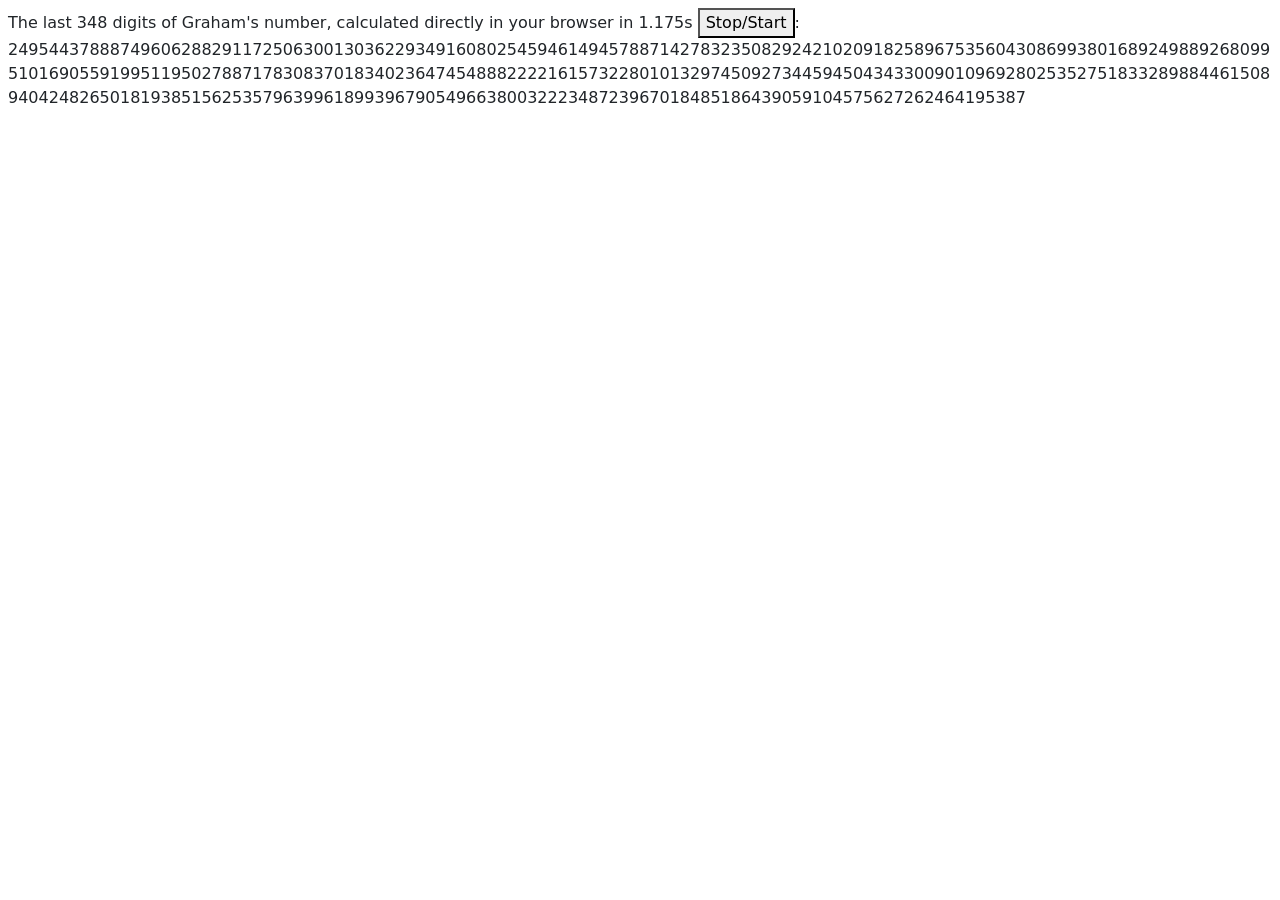
==== commit b8a1ad4b: "Fix capitalization and add description" ====
--- a/grahams-number/index.html
+++ b/grahams-number/index.html
@@ -2,6 +2,7 @@
 <html lang="en">
 <head>
     <meta charset="UTF-8">
+    <meta name="description" content="Live updating calculation of the last digits of Graham's number">
     <meta http-equiv="X-UA-Compatible" content="IE=edge">
     <meta name="viewport" content="width=device-width, initial-scale=1.0">
     <link rel="shortcut icon" href="../favicon.ico">
@@ -24,7 +25,7 @@
     </style>
 </head>
 <body>
-    <div>The last <span id="digits_count"></span> digits of Graham's Number, calculated directly in your browser<span id="timespan"></span> <button type="button" id="stop_button">Stop/Start</button>:</div>
+    <div>The last <span id="digits_count"></span> digits of Graham's number, calculated directly in your browser<span id="timespan"></span> <button type="button" id="stop_button">Stop/Start</button>:</div>
     <div id="number-container"></div>
     <script id="graham_worker">
         let start_time = Date.now();
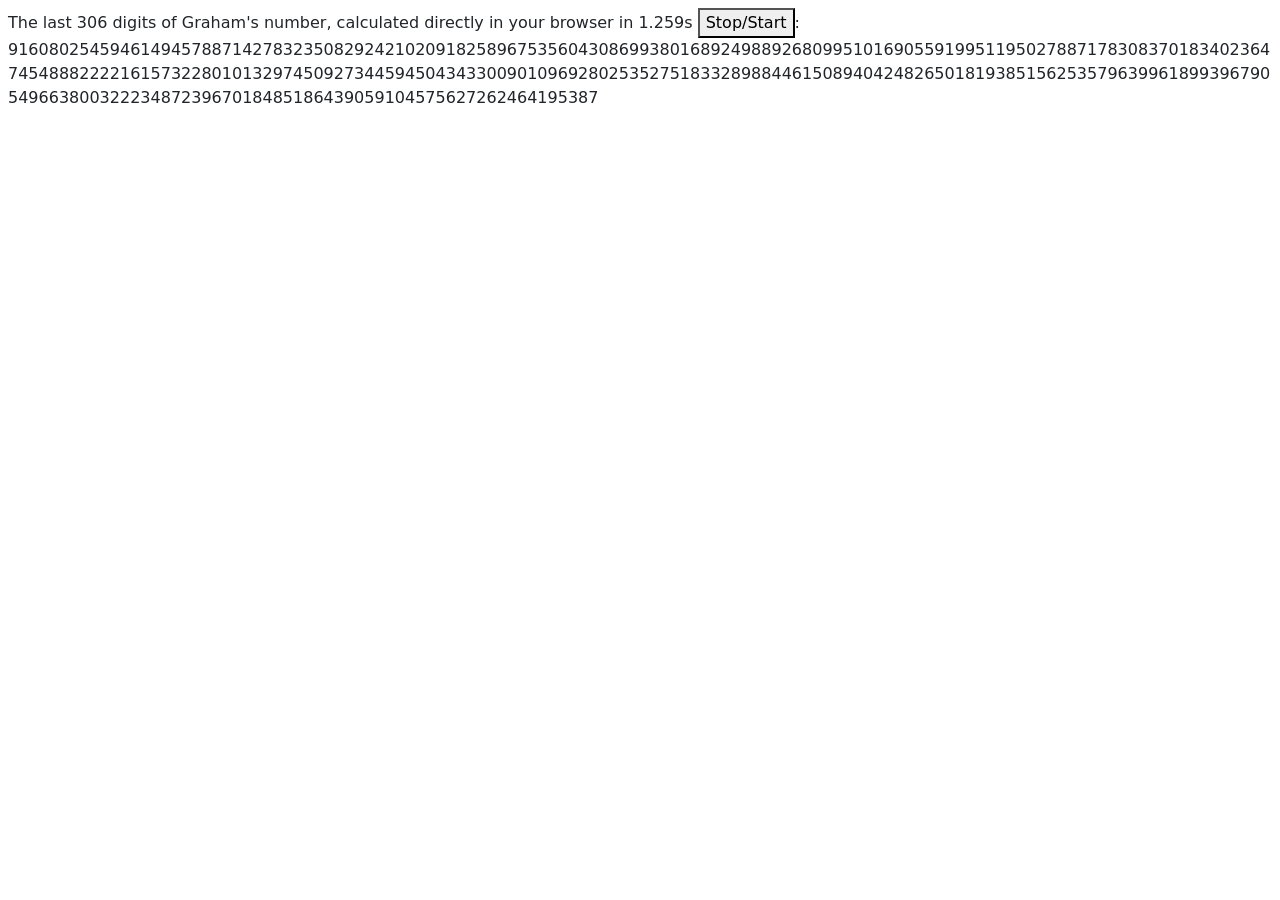
==== commit 40be9116: "Fix off by 1 causing recalculation of already found result number" ====
--- a/grahams-number/index.html
+++ b/grahams-number/index.html
@@ -57,7 +57,7 @@
         }
 
         function graham_number(digits_count, result = 3n) {
-            for (let i = BigInt(result.toString().length); digits_count === null || i < digits_count + 1n; i++) {
+            for (let i = BigInt(result.toString().length + 1); digits_count === null || i < digits_count + 1n; i++) {
                 result = pow_mod(result, 10n ** i, 3n);
                 self.postMessage({
                     number: result,
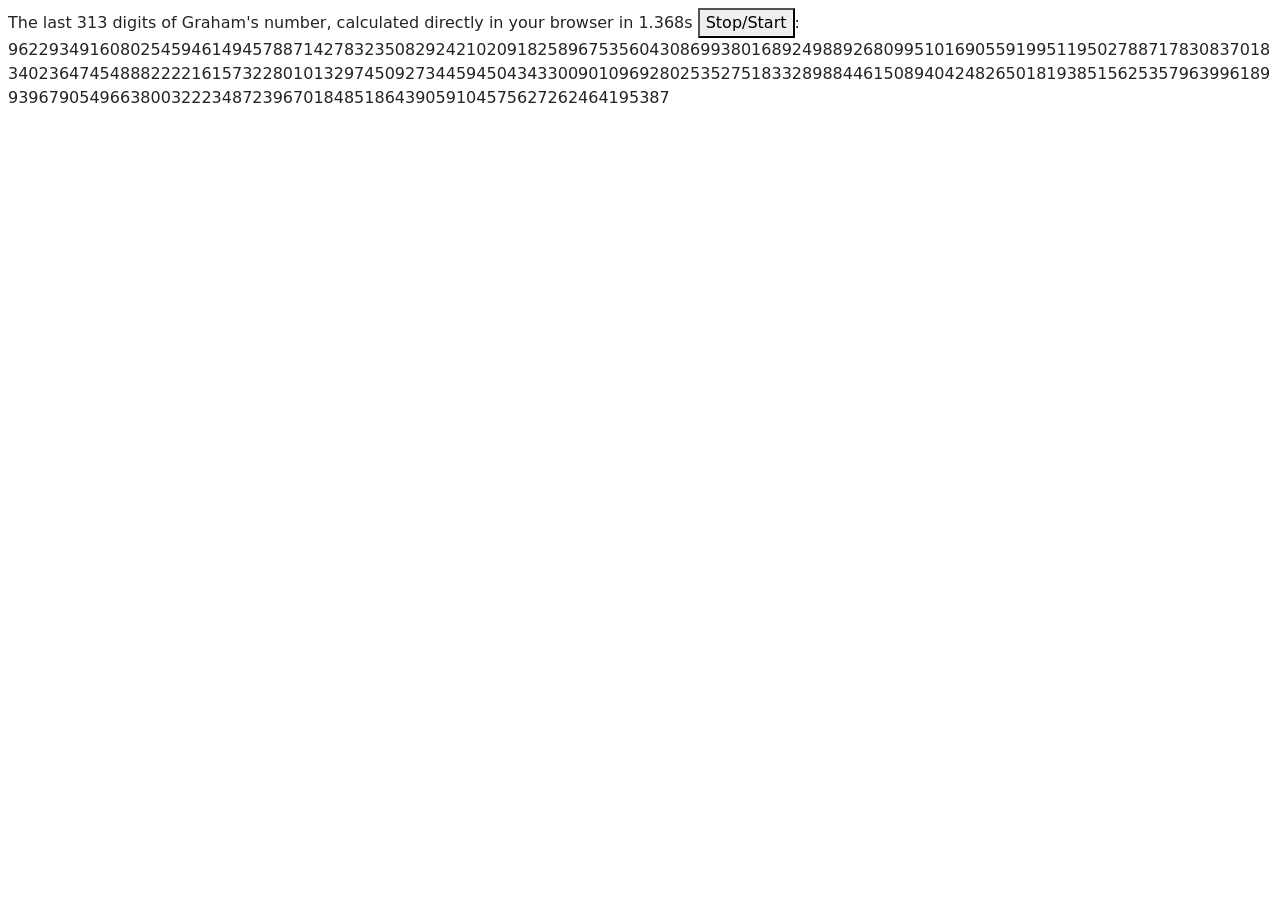
==== commit ffddf789: "Add front zero padding" ====
--- a/grahams-number/index.html
+++ b/grahams-number/index.html
@@ -79,13 +79,20 @@
 
         let prev_result = null;
         let prev_time_elapsed_seconds = null;
+        let front_zero_padding = "";
         function update_display(timespan, number) {
+            // zeros on the front will be stripped, if it's the same as previous it must mean theres a zero on the front
+            if (number == prev_result) {
+                front_zero_padding += "0";
+            } else {
+                front_zero_padding = "";
+            }
             prev_result = number;
             prev_time_elapsed_seconds = timespan;
             let number_len = number.toString().length;
             document.querySelector("#digits_count").textContent = number_len;
             document.querySelector("#timespan").textContent = timespan ? " in " + timespan.toFixed(3) + "s" : "";
-            document.querySelector("#number-container").textContent = number;
+            document.querySelector("#number-container").textContent = front_zero_padding + number.toString();
         }
 
         function start_calculation(digits_count) {
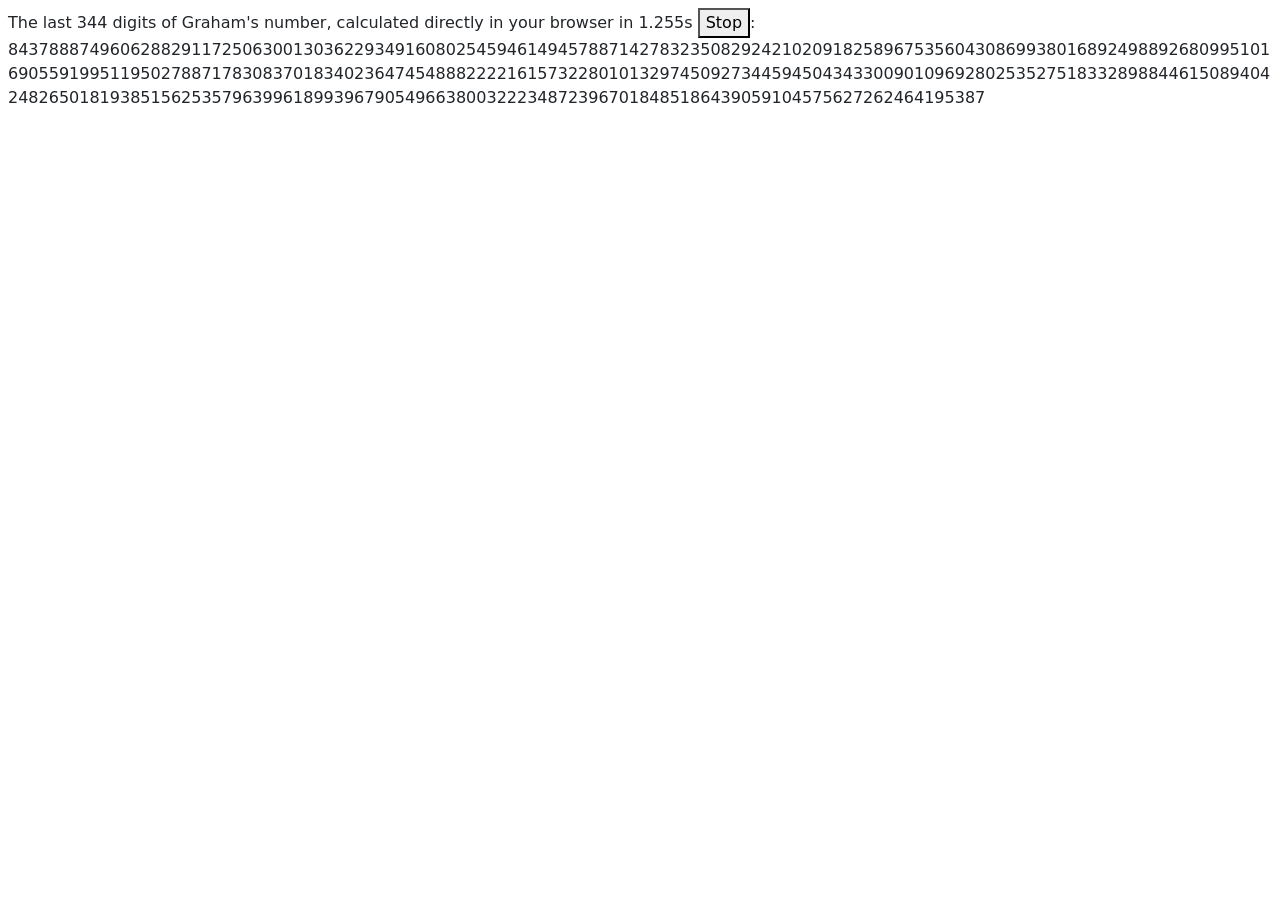
==== commit f16e9da7: "Make start stop button dynamic" ====
--- a/grahams-number/index.html
+++ b/grahams-number/index.html
@@ -25,7 +25,7 @@
     </style>
 </head>
 <body>
-    <div>The last <span id="digits_count"></span> digits of Graham's number, calculated directly in your browser<span id="timespan"></span> <button type="button" id="stop_button">Stop/Start</button>:</div>
+    <div>The last <span id="digits_count"></span> digits of Graham's number, calculated directly in your browser<span id="timespan"></span> <button type="button" id="stop_button">Stop</button>:</div>
     <div id="number-container"></div>
     <script id="graham_worker">
         let start_time = Date.now();
@@ -115,9 +115,11 @@
         function stop_calculation() {
             if (running) {
                 GRAHAM_WORKER.terminate();
+                document.querySelector("#stop_button").textContent = "Start";
             } else {
                 init_worker();
                 start_calculation();
+                document.querySelector("#stop_button").textContent = "Stop";
             }
             running = !running;
         }
